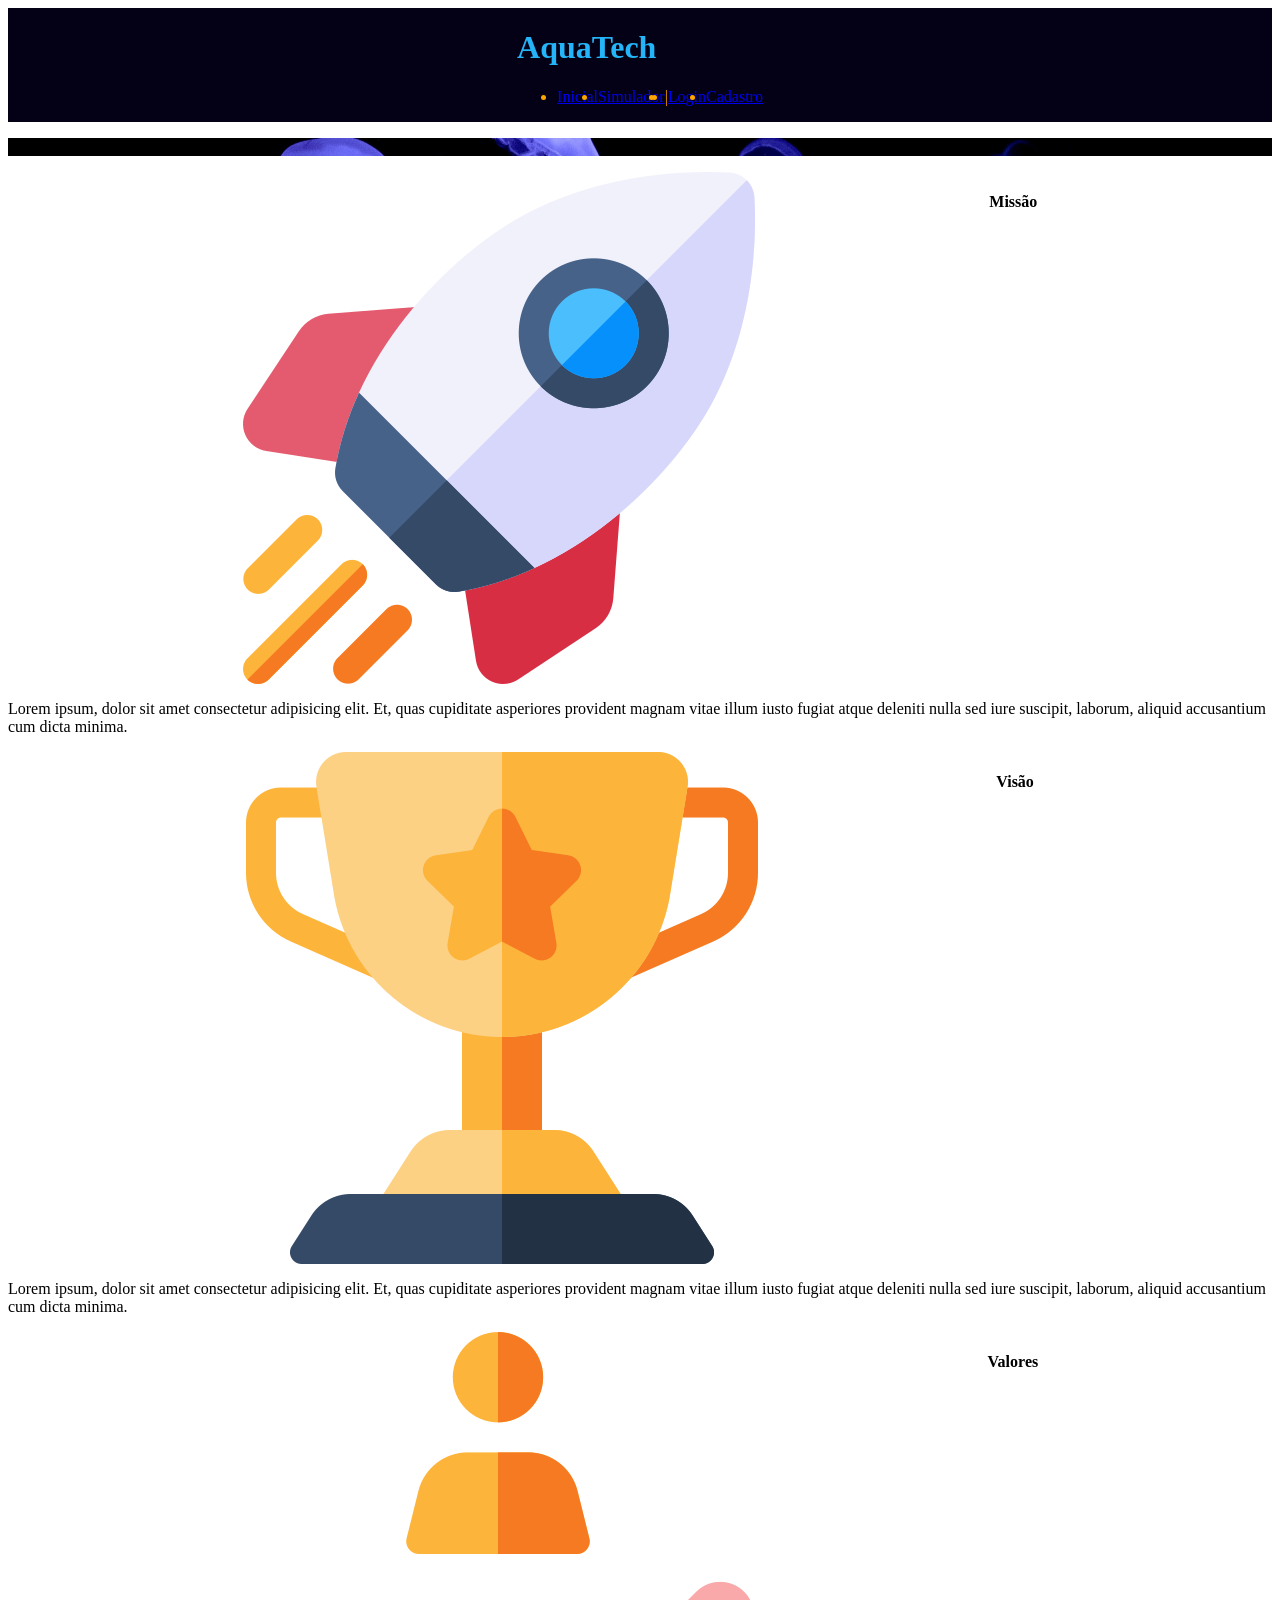
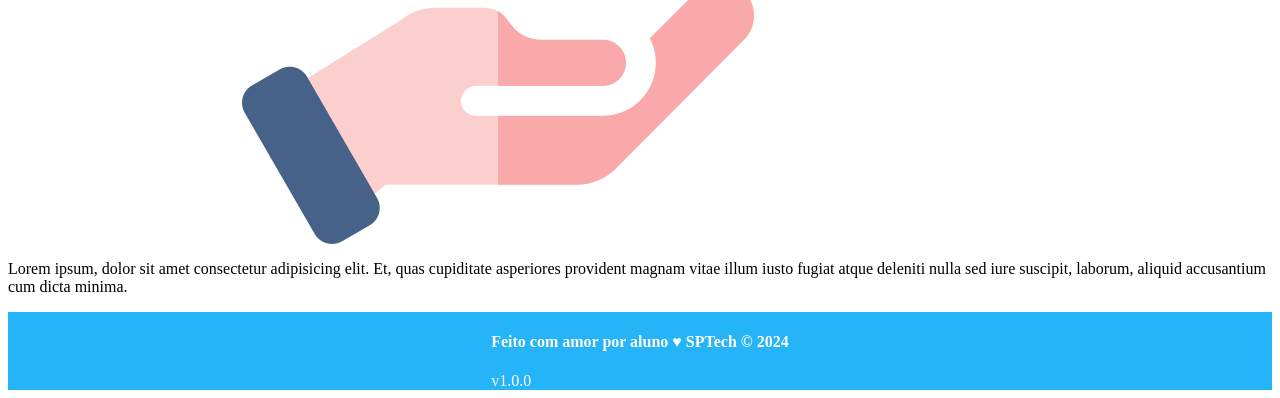
==== public/index.html @ ac987da8 "Começo da resolução do exercício, não finalizado." ====
<!DOCTYPE html>
<html lang="en">

<head>
    <meta charset="UTF-8">
    <meta http-equiv="X-UA-Compatible" content="IE=edge">
    <meta name="viewport" content="width=device-width, initial-scale=1.0">

    <title> AquaTech | Página Inicial </title>

    <link rel="stylesheet" href="styles/style.css">
    <link rel="icon" href="assets/icon/favicon2.ico">
    <link rel="preconnect" href="https://fonts.gstatic.com">
</head>

<body>
    <div class="header">
      <div class="container">
        <h1 class="titulo">AquaTech</h1>
        <ul class="navbar">
          <li class="agora">
            <a href="#">Inicial</a>
          </li>
          <li>
            <a href="simulador.html">Simulador</a>
          </li>
          <li>|</li>
          <li>
            <a href="login.html">Login</a>
          </li>
          <li>
            <a href="cadastro.html">Cadastro</a>
          </li>
        </ul>
      </div>
    </div>
  
    <div class="banner">
      <div class="container">
        <p>Preservando <span>hoje</span> para existirem <span>amanhã</span>.</p>
      </div>
    </div>
  
    <div class="social">
      <div class="container">
        <div class="boxes">
          <div class="box">
            <img src="../public/assets/imgs/missao.png">
            <h4>Missão</h4>
            <p>Lorem ipsum, dolor sit amet consectetur adipisicing elit. Et, quas cupiditate asperiores provident magnam
              vitae illum iusto fugiat atque deleniti nulla sed iure suscipit, laborum, aliquid accusantium cum dicta
              minima.</p>
          </div>
          <div class="box">
            <img src="../public/assets/imgs/visao.png">
            <h4>Visão</h4>
            <p>Lorem ipsum, dolor sit amet consectetur adipisicing elit. Et, quas cupiditate asperiores provident magnam
              vitae illum iusto fugiat atque deleniti nulla sed iure suscipit, laborum, aliquid accusantium cum dicta
              minima.</p>
          </div>
          <div class="box">
            <img src="../public/assets/imgs/valores.png">
            <h4>Valores</h4>
            <p>Lorem ipsum, dolor sit amet consectetur adipisicing elit. Et, quas cupiditate asperiores provident magnam
              vitae illum iusto fugiat atque deleniti nulla sed iure suscipit, laborum, aliquid accusantium cum dicta
              minima.</p>
          </div>
        </div>
      </div>
    </div>
  
    <div class="footer">
      <div class="container">
        <h4>Feito com amor por aluno &hearts; SPTech &copy; 2024</h4>
        <span class="version">v1.0.0</span>
      </div>
    </div>
  </body>

</html>
---- public/styles/style.css ----
/* Adicionar aqui toda a estilização criada para sua aplicação. */

.titulo {

    font-weight: bold;
    color: rgb(36, 180, 247);
}

.header {

    display: flex;
    background-color: rgb(4, 0, 22);
    flex-direction: row;
    justify-content: space-evenly;
}

.navbar {

    display: flex;
    color: orange;
    flex-direction: row;
}

.box {
    
    display: flex;
    flex-flow: row wrap;
    justify-content: space-evenly;

}

.simulador {

    background-image: url(../assets/imgs/bg-jelly-fish-para_outras_pags.png);
}

.card {

    display: flex;
    width: 100;
    height: 100;
    justify-content: center;
    background-color: rgb(194, 193, 193);
    flex-direction: column;
}

.banner{

    background-image: url(../assets/imgs/bg-jelly-fish-para-home.png);
}

.footer {

    display: flex;
    background-color: rgb(36, 180, 247);
    justify-content: center;
    color: white;
}
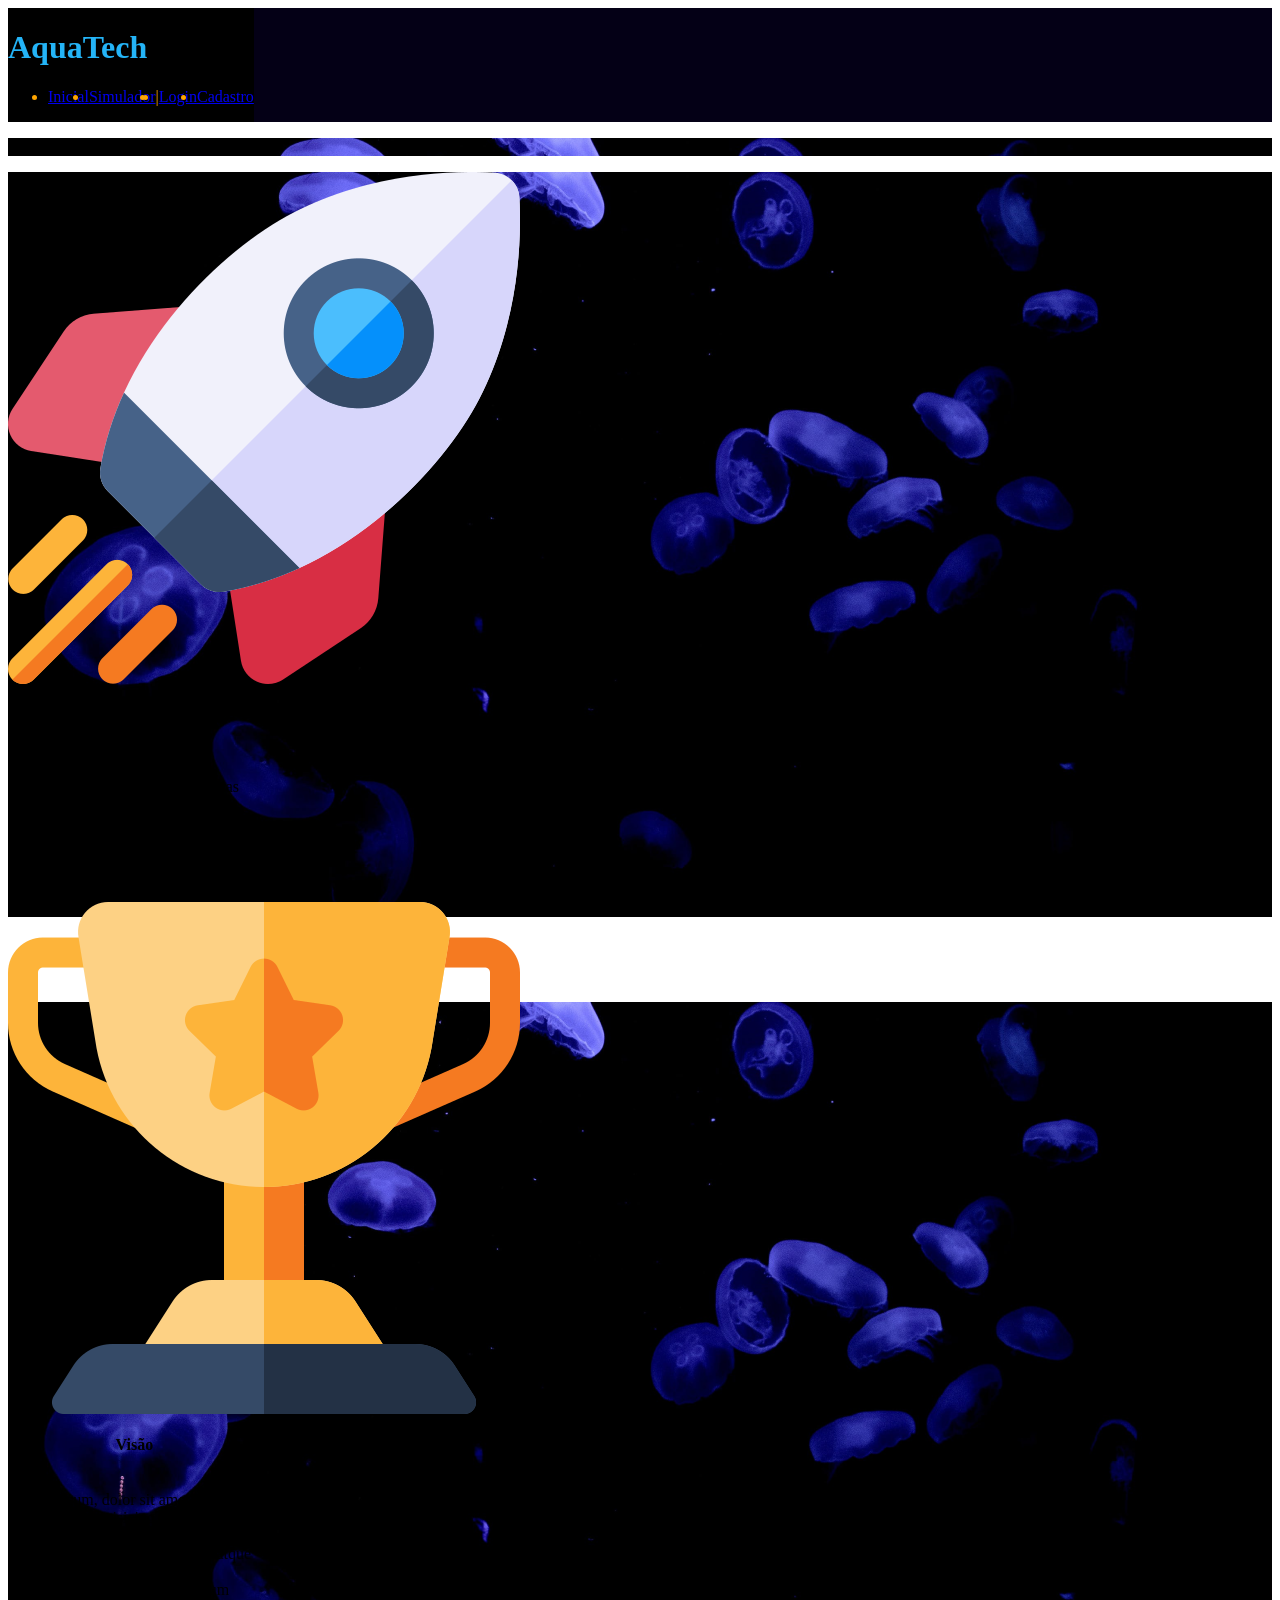
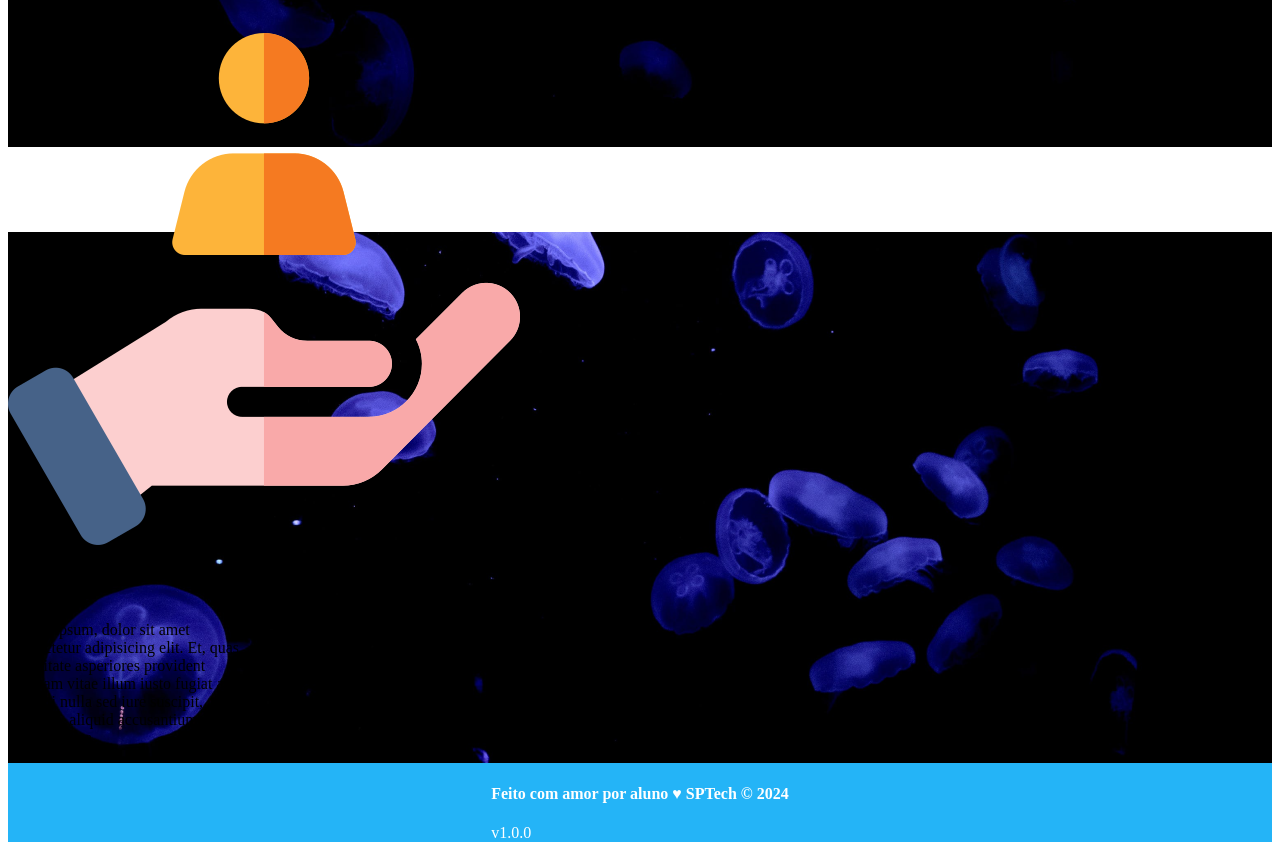
==== commit ac146e20: "Um pouco de progresso nos exercícios, ainda com dúvida" ====
--- a/public/index.html
+++ b/public/index.html
@@ -70,7 +70,7 @@
     </div>
   
     <div class="footer">
-      <div class="container">
+      <div class="containerFooter">
         <h4>Feito com amor por aluno &hearts; SPTech &copy; 2024</h4>
         <span class="version">v1.0.0</span>
       </div>
--- a/public/styles/style.css
+++ b/public/styles/style.css
@@ -11,7 +11,8 @@
     display: flex;
     background-color: rgb(4, 0, 22);
     flex-direction: row;
-    justify-content: space-evenly;
+    justify-items: flex-end;
+    justify-self:stretch;
 }
 
 .navbar {
@@ -21,8 +22,18 @@
     flex-direction: row;
 }
 
+.campo {
+
+    display: flex;
+    justify-self: center;
+    background-color: white;
+    border-color: aqua;
+}
+
 .box {
     
+    width: 20%;
+    height: 20%;
     display: flex;
     flex-flow: row wrap;
     justify-content: space-evenly;
@@ -37,9 +48,11 @@
 .card {
 
     display: flex;
-    width: 100;
-    height: 100;
+    width: 30%;
+    height: 50%;
+    border-radius: 15px;
     justify-content: center;
+    justify-self: center;
     background-color: rgb(194, 193, 193);
     flex-direction: column;
 }
@@ -55,4 +68,9 @@
     background-color: rgb(36, 180, 247);
     justify-content: center;
     color: white;
+}
+
+.container {
+
+    background-image: url(../assets/imgs/bg-jelly-fish-para_outras_pags.png);
 }
